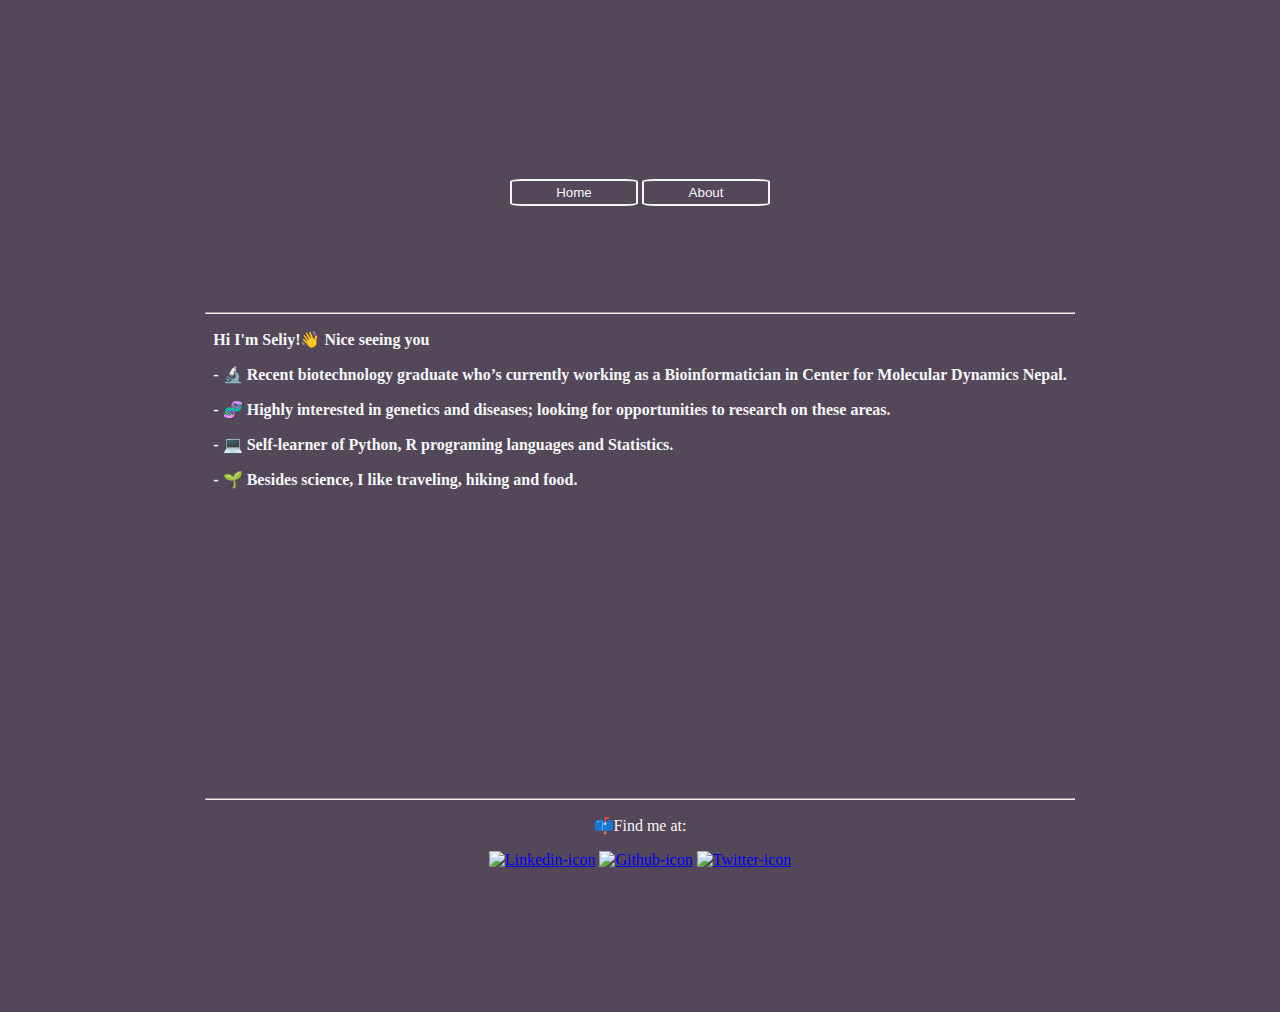
==== about.html @ 7872c45d "Add files via upload" ====
<!DOCTYPE html>
<html lang="en">

<head>
    <meta charset="UTF-8">
    <meta http-equiv="X-UA-Compatible" content="IE=edge">
    <meta name="viewport" content="width=device-width, initial-scale=1.0">
    <link rel="stylesheet" href="styles.css">
    <link href="index.html">
    <link rel="stylesheet" href="https://fonts.googleapis.com/css2?family=Material+Symbols+Outlined:opsz,wght,FILL,GRAD@20..48,100..700,0..1,-50..200" />
    <link rel="stylesheet" href="https://fonts.googleapis.com/css2?family=Material+Symbols+Outlined:opsz,wght,FILL,GRAD@20..48,100..700,0..1,-50..200" />
    <title>About</title>
</head>

<body>
    <section>
        <div class="header">
            <p><a href="index.html"><button class ="buttons-ha">Home</button></a>
        <a href="About.html"> <button class ="buttons-ha">About</button></a></p>
        </div> <hr>

        <div class="container about">
            <p> Hi I'm Seliy!👋 Nice seeing you </p>
            <p>- 🔬 Recent biotechnology graduate who’s currently working as a Bioinformatician in Center for Molecular Dynamics Nepal.</p>
            <p>- 🧬 Highly interested in genetics and diseases; looking for opportunities to research on these areas.</p>
            <p>- 💻 Self-learner of Python, R programing languages and Statistics.</p>
            <p>- 🌱 Besides science, I like traveling, hiking and food.</p> 
        </div>
    </section><hr>
    <div class="footer">
        <p> 📫Find me at:</p>
        <spam class="social_links">
            <a href="https://www.linkedin.com/in/seily-shrestha-a17429182/"><img class="social-icons" src="https://img.icons8.com/color/344/linkedin.png" alt="Linkedin-icon"></a>
            <a href="https://github.com/seilyshrestha"><img class="social-icons" src="https://img.icons8.com/fluency/344/github.png" alt="Github-icon"></a>
            <a href="https://twitter.com/seily_shrestha"><img class="social-icons" src="https://img.icons8.com/color/344/twitter.png" alt="Twitter-icon"></a>
        </spam>
    </div>    
    
</body>
</html>
---- styles.css ----
@import url('https://fonts.googleapis.com/css2?family=Roboto+Slab:wght@500&display=swap');

@mixin display-flex {
  display: flex;
  align-items: center;
  justify-content: center;
}

* {
    box-sizing: border-box;
  }
  

  .material-symbols-outlined {
    text-align: right;

}

body {
    background-color: #544759;
    width: 100%;
    height: 100vh;
    margin: 0;
    color: #f5f6f7;
    font-family: Tahoma;
    font-size: 16px;
    
  }

  .header {
    margin-top: 7em;
    text-align: center;
    padding: 3.2em;
    padding-bottom: 0.22px;

    /* display: inline-block; */
  }

  hr{
    width: 68vw;
    margin-top: 10vh;
  }

  button:hover {
    color: #222334;
  }
  button:active{
    color: #222334;
  }
  
  .buttons-ha{
    border-radius: 10%;
    display:inline-block;
    width: 100px;
    height: 2em;
    margin: 0;
    min-width: 10vw;
    border: 0.22vw solid #f5f6f7;
    color:#f5f6f7;
    background-color: transparent;

  }

  .container{
    @include display-flex;
    position: relative;
    width: 50vw;
    height: 42vh;
    text-align: center;
    min-width: 50vw;
    max-width: 70vw;
    max-height: 65vh;
    margin: auto;
    padding:auto;
  }

  .footer{
    position: relative;
    text-align: center;
    padding: 0;
    margin:0;
  }

  .social-icons{
    height: 4vw;
    width: 4vw;
  }

  .about{
    text-align: justify;
    width:fit-content;
    font-size: 16px ;
    font-weight: bold;
  }

  .my_img{
    height: auto;
    width:10vw;
    border-radius: 98%;
}
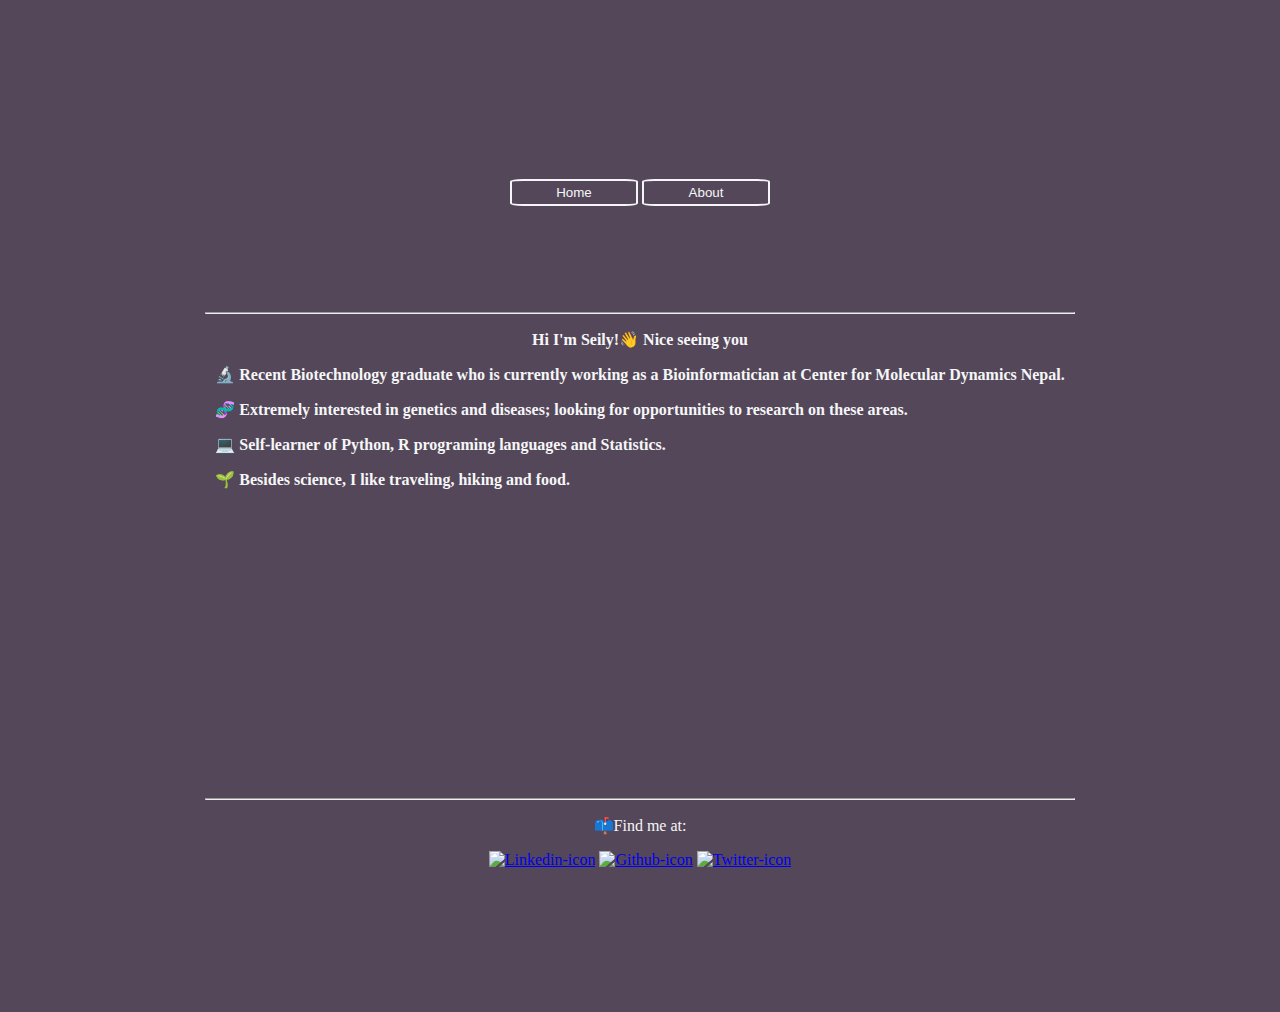
==== commit f7ba5fa0: "Update about.html" ====
--- a/about.html
+++ b/about.html
@@ -20,11 +20,11 @@
         </div> <hr>
 
         <div class="container about">
-            <p> Hi I'm Seliy!👋 Nice seeing you </p>
-            <p>- 🔬 Recent biotechnology graduate who’s currently working as a Bioinformatician in Center for Molecular Dynamics Nepal.</p>
-            <p>- 🧬 Highly interested in genetics and diseases; looking for opportunities to research on these areas.</p>
-            <p>- 💻 Self-learner of Python, R programing languages and Statistics.</p>
-            <p>- 🌱 Besides science, I like traveling, hiking and food.</p> 
+            <p> <center> Hi I'm Seily!👋 Nice seeing you </center> </p>
+            <p> 🔬 Recent Biotechnology graduate who is currently working as a Bioinformatician at Center for Molecular Dynamics Nepal.</p>
+            <p> 🧬 Extremely interested in genetics and diseases; looking for opportunities to research on these areas.</p>
+            <p> 💻 Self-learner of Python, R programing languages and Statistics.</p>
+            <p> 🌱 Besides science, I like traveling, hiking and food.</p> 
         </div>
     </section><hr>
     <div class="footer">
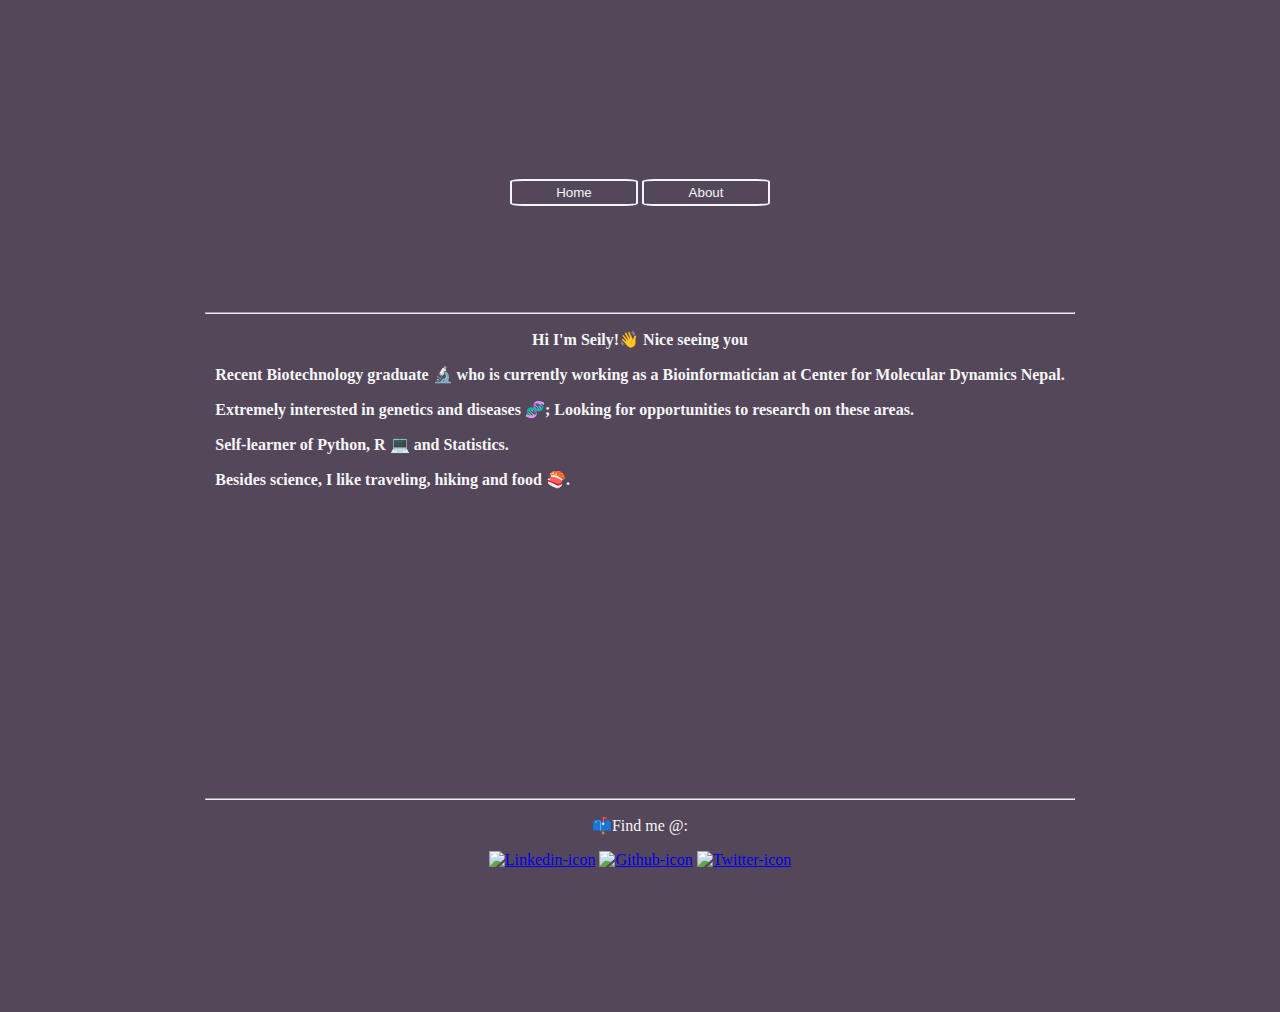
==== commit 9ef07987: "Update about.html" ====
--- a/about.html
+++ b/about.html
@@ -21,14 +21,14 @@
 
         <div class="container about">
             <p> <center> Hi I'm Seily!👋 Nice seeing you </center> </p>
-            <p> 🔬 Recent Biotechnology graduate who is currently working as a Bioinformatician at Center for Molecular Dynamics Nepal.</p>
-            <p> 🧬 Extremely interested in genetics and diseases; looking for opportunities to research on these areas.</p>
-            <p> 💻 Self-learner of Python, R programing languages and Statistics.</p>
-            <p> 🌱 Besides science, I like traveling, hiking and food.</p> 
+            <p> Recent Biotechnology graduate 🔬 who is currently working as a Bioinformatician at Center for Molecular Dynamics Nepal.</p>
+            <p> Extremely interested in genetics and diseases 🧬; Looking for opportunities to research on these areas.</p>
+            <p> Self-learner of Python, R 💻 and Statistics.</p>
+            <p> Besides science, I like traveling, hiking and food 🍣.</p> 
         </div>
     </section><hr>
     <div class="footer">
-        <p> 📫Find me at:</p>
+        <p> 📫Find me @:</p>
         <spam class="social_links">
             <a href="https://www.linkedin.com/in/seily-shrestha-a17429182/"><img class="social-icons" src="https://img.icons8.com/color/344/linkedin.png" alt="Linkedin-icon"></a>
             <a href="https://github.com/seilyshrestha"><img class="social-icons" src="https://img.icons8.com/fluency/344/github.png" alt="Github-icon"></a>
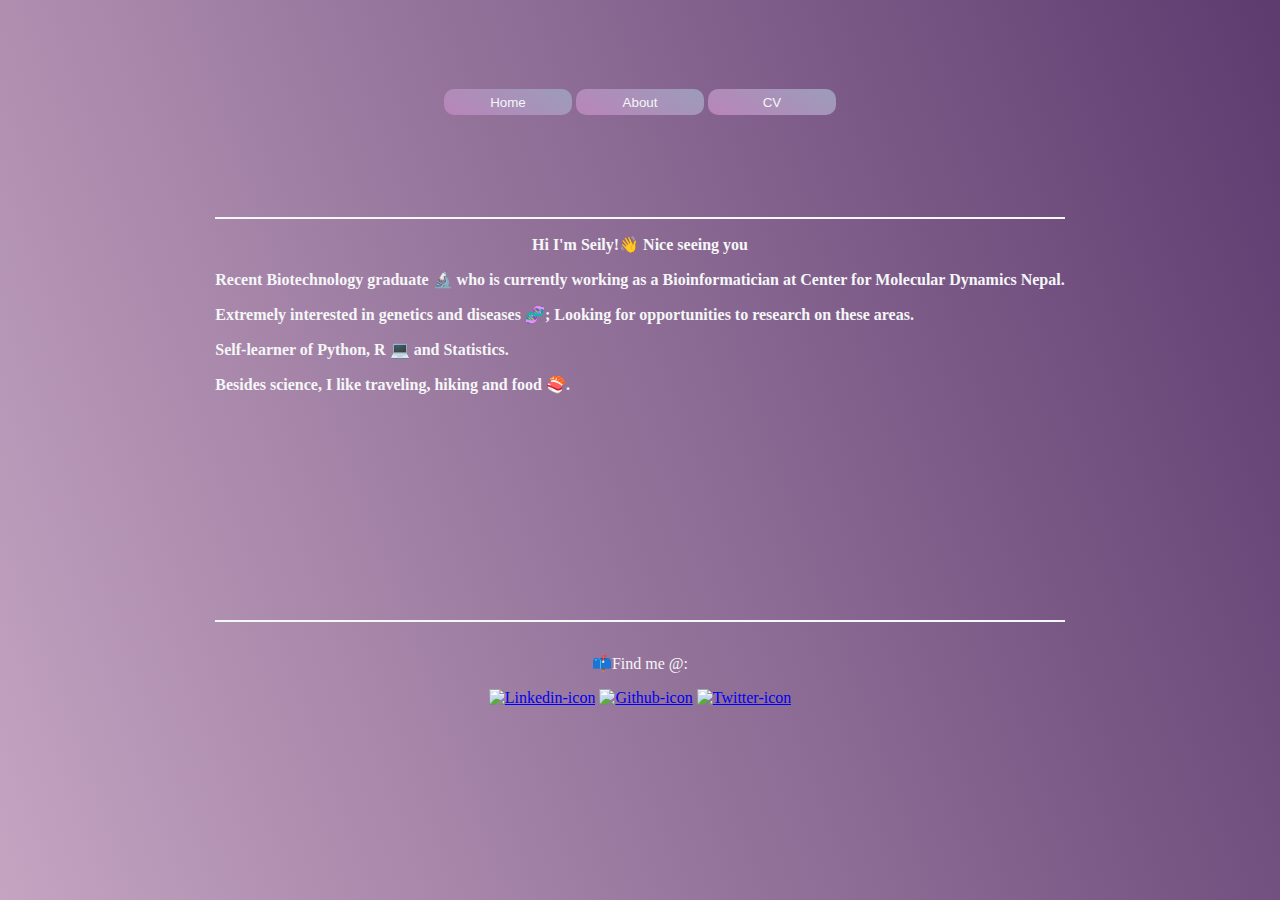
==== commit eba0fc44: "Add files via upload" ====
--- a/about.html
+++ b/about.html
@@ -7,26 +7,33 @@
     <meta name="viewport" content="width=device-width, initial-scale=1.0">
     <link rel="stylesheet" href="styles.css">
     <link href="index.html">
+    <link href="view-cv.html">
     <link rel="stylesheet" href="https://fonts.googleapis.com/css2?family=Material+Symbols+Outlined:opsz,wght,FILL,GRAD@20..48,100..700,0..1,-50..200" />
     <link rel="stylesheet" href="https://fonts.googleapis.com/css2?family=Material+Symbols+Outlined:opsz,wght,FILL,GRAD@20..48,100..700,0..1,-50..200" />
     <title>About</title>
 </head>
 
 <body>
-    <section>
+    <fieldset class="field fieldTop">
         <div class="header">
             <p><a href="index.html"><button class ="buttons-ha">Home</button></a>
-        <a href="About.html"> <button class ="buttons-ha">About</button></a></p>
-        </div> <hr>
+                <a href="About.html"> <button class ="buttons-ha">About</button></a>
+                <a href="view-cv.html"> <button class ="buttons-ha">CV</button></a>
+            </p>
+        </div> 
+    </fieldset>
 
+    <fieldset class="field">
         <div class="container about">
-            <p> <center> Hi I'm Seily!👋 Nice seeing you </center> </p>
-            <p> Recent Biotechnology graduate 🔬 who is currently working as a Bioinformatician at Center for Molecular Dynamics Nepal.</p>
-            <p> Extremely interested in genetics and diseases 🧬; Looking for opportunities to research on these areas.</p>
-            <p> Self-learner of Python, R 💻 and Statistics.</p>
+            <p><center>Hi I'm Seily!👋 Nice seeing you </center></p>
+            <p>Recent Biotechnology graduate 🔬 who is currently working as a Bioinformatician at Center for Molecular Dynamics Nepal.</p>
+            <p>Extremely interested in genetics and diseases 🧬; Looking for opportunities to research on these areas.</p>
+            <p>Self-learner of Python, R 💻 and Statistics.</p>
             <p> Besides science, I like traveling, hiking and food 🍣.</p> 
         </div>
-    </section><hr>
+    </fieldset>
+
+    <fieldset class="field">
     <div class="footer">
         <p> 📫Find me @:</p>
         <spam class="social_links">
@@ -35,7 +42,8 @@
             <a href="https://twitter.com/seily_shrestha"><img class="social-icons" src="https://img.icons8.com/color/344/twitter.png" alt="Twitter-icon"></a>
         </spam>
     </div>    
-    
+    </fieldset>
+
 </body>
 </html>
 
--- a/styles.css
+++ b/styles.css
@@ -17,8 +17,11 @@
 }
 
 body {
-    background-color: #544759;
-    width: 100%;
+    /* background-color: #544759; */
+    background: linear-gradient(70deg,#c4a4c1,#5d3b6f );
+    
+    /* background: linear-gradient(to right,#596e89, #1c4457); */
+     width: 100%;
     height: 100vh;
     margin: 0;
     color: #f5f6f7;
@@ -28,51 +31,58 @@
   }
 
   .header {
-    margin-top: 7em;
+    margin-top: 1em;
     text-align: center;
     padding: 3.2em;
-    padding-bottom: 0.22px;
+    
+    height: 20vh;
+
 
     /* display: inline-block; */
   }
 
-  hr{
+  /* hr{
     width: 68vw;
     margin-top: 10vh;
-  }
+  } */
 
   button:hover {
     color: #222334;
+    transform:scale(1.04);
+
   }
   button:active{
-    color: #222334;
+    color: #5357a3;
   }
   
   .buttons-ha{
-    border-radius: 10%;
+    border-radius: 10px;
     display:inline-block;
     width: 100px;
     height: 2em;
     margin: 0;
     min-width: 10vw;
-    border: 0.22vw solid #f5f6f7;
+    border: 2px transparent;
+    /* border: 0.22vw solid #f5f6f7; */
     color:#f5f6f7;
+    background: linear-gradient(30deg,#b985b9,#9c9cba);
     background-color: transparent;
 
   }
 
   .container{
-    @include display-flex;
+    /* @include display-flex; */
     position: relative;
     width: 50vw;
-    height: 42vh;
+    height: 45vh;
+    margin:0;
     text-align: center;
     min-width: 50vw;
-    max-width: 70vw;
-    max-height: 65vh;
     margin: auto;
-    padding:auto;
+    border-bottom: 2px solid;
+    border-top: 2px solid;
   }
+
 
   .footer{
     position: relative;
@@ -85,7 +95,10 @@
     height: 4vw;
     width: 4vw;
   }
+ .social-icons:hover{
+  transform:scale(1.09);
 
+ }
   .about{
     text-align: justify;
     width:fit-content;
@@ -93,8 +106,59 @@
     font-weight: bold;
   }
 
+  /* .about  {
+    text-align: center;
+  } */
+
   .my_img{
     height: auto;
-    width:10vw;
-    border-radius: 98%;
+    width: 10vw;
+    border-radius: 70%;
+}
+
+.my_img:hover{
+    opacity: 0.6;
+    /* transform:scale(1.5); */
+}
+
+.field{
+  border: none
+}
+.topField{
+  margin-top: 0;
+  height: 25vh;
+}
+
+.heading{
+  border-bottom: 2px solid azure;
+  padding: 0;
+  margin-left: 5px;
+  margin-bottom: 7px;
+}
+
+
+.content{
+  border: 2px hidden;
+  background-color: #342938;
+  margin: 3px 25px 3px 25px;
+  background: linear-gradient(150deg, #6e6581,#551b4a);
+  cursor: crosshair;
+}
+
+.page-nav #pages{
+  overflow: hidden;
+  display: inline;
+  
+}
+.computational-skills ul{
+  column-count: 2;
+  
+}
+
+.lab-skill ul{
+  column-count: 2;
+}
+
+.little-desc{
+  text-align: center;
 }